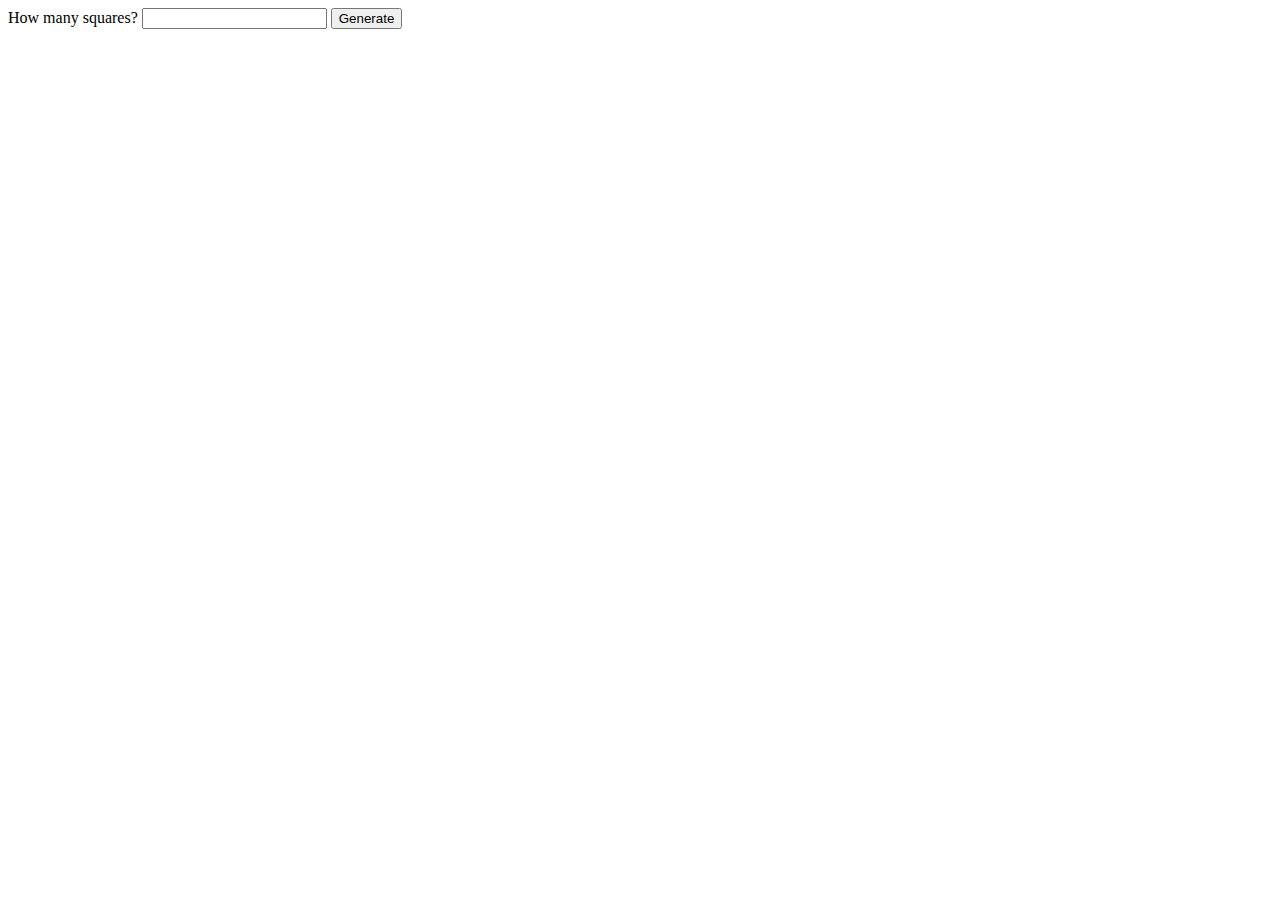
==== index.html @ f1e7537a "started the app. made html, js, and css. able to press button and generate squares" ====
<!DOCTYPE html>
<html lang="en">
<head>
    <meta charset="UTF-8">
    <meta name="viewport" content="width=device-width, initial-scale=1.0">
    <link rel="stylesheet" href="styles.css">

    <title>Quilt Maker</title>
</head>
<body>
    <div>
        <form id="generate">
            <label for="numberOf">How many squares?</label>
            <input type="text" id="numberOf" name="numberOf" value="">
            <input type="button" value="Generate" id="button">
        </form>
    </div>
    <p id="demo"></p>
    <div>
        <div class="grid"></div>
    </div>
    <script src="index.js"></script>
</body>

</html>
---- styles.css ----
.square {
    width: 50px;
    height: 50px;
    background-color: aqua;
}
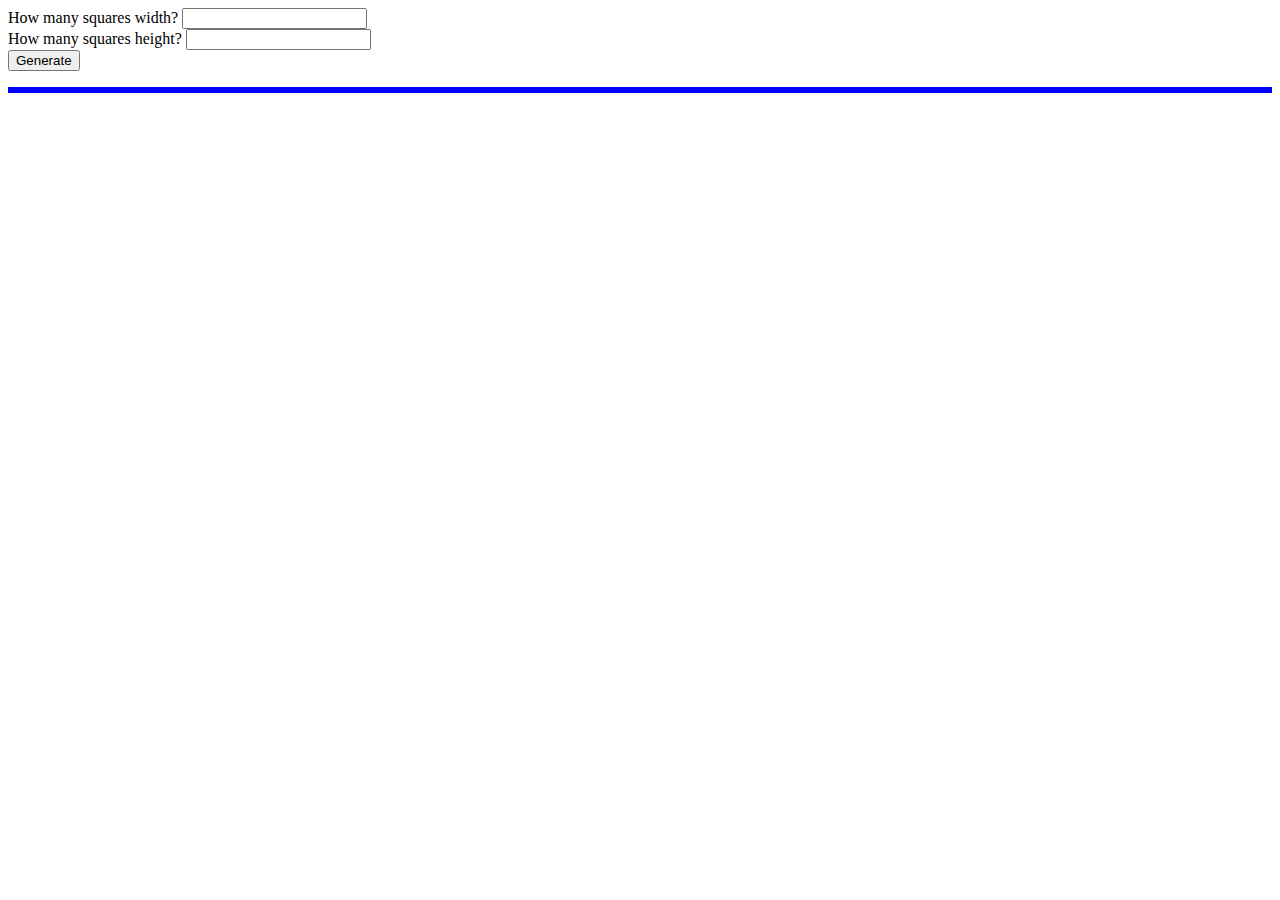
==== commit ee1c3e99: "added another input box that multiplies the height and width" ====
--- a/index.html
+++ b/index.html
@@ -10,15 +10,20 @@
 <body>
     <div>
         <form id="generate">
-            <label for="numberOf">How many squares?</label>
-            <input type="text" id="numberOf" name="numberOf" value="">
-            <input type="button" value="Generate" id="button">
+          How many squares width?
+            <input id="numberWidth" type="text" name="numberWidth">
+            <br>
+           How many squares height?
+            <input id="numberLength" type="text" name="numberLength">
+            <br>
+            <input type="button" value="Generate" id="myButton">
         </form>
     </div>
     <p id="demo"></p>
     <div>
         <div class="grid"></div>
     </div>
+
     <script src="index.js"></script>
 </body>
 
--- a/styles.css
+++ b/styles.css
@@ -2,4 +2,14 @@
     width: 50px;
     height: 50px;
     background-color: aqua;
+    border: 1px solid black;
+}
+
+.grid {
+    border: 3px solid blue;
+    display: flex;
+    justify-content: start;
+    flex-wrap: wrap;
+    /* width: 500px;
+    height: 500px; */
 }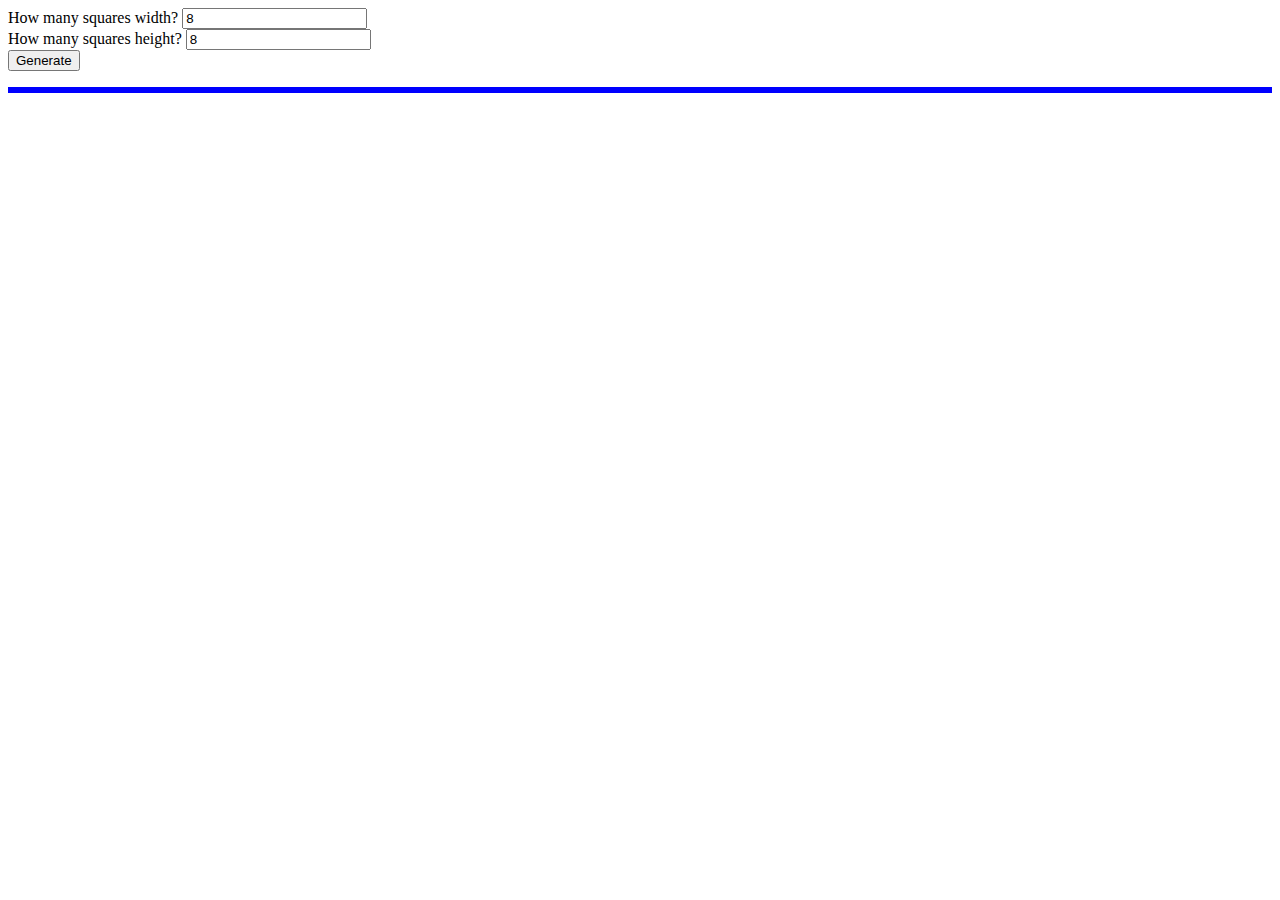
==== commit 46f13a43: "tested css drawing to make block shapes" ====
--- a/index.html
+++ b/index.html
@@ -11,10 +11,10 @@
     <div>
         <form id="generate">
           How many squares width?
-            <input id="numberWidth" type="text" name="numberWidth">
+            <input id="numberWidth" value="8" type="text" name="numberWidth">
             <br>
            How many squares height?
-            <input id="numberLength" type="text" name="numberLength">
+            <input id="numberLength" value="8" type="text" name="numberLength">
             <br>
             <input type="button" value="Generate" id="myButton">
         </form>
--- a/styles.css
+++ b/styles.css
@@ -1,8 +1,8 @@
-.square {
+.block {
     width: 50px;
     height: 50px;
-    background-color: aqua;
-    border: 1px solid black;
+    background-color: darkcyan;
+   
 }
 
 .grid {
